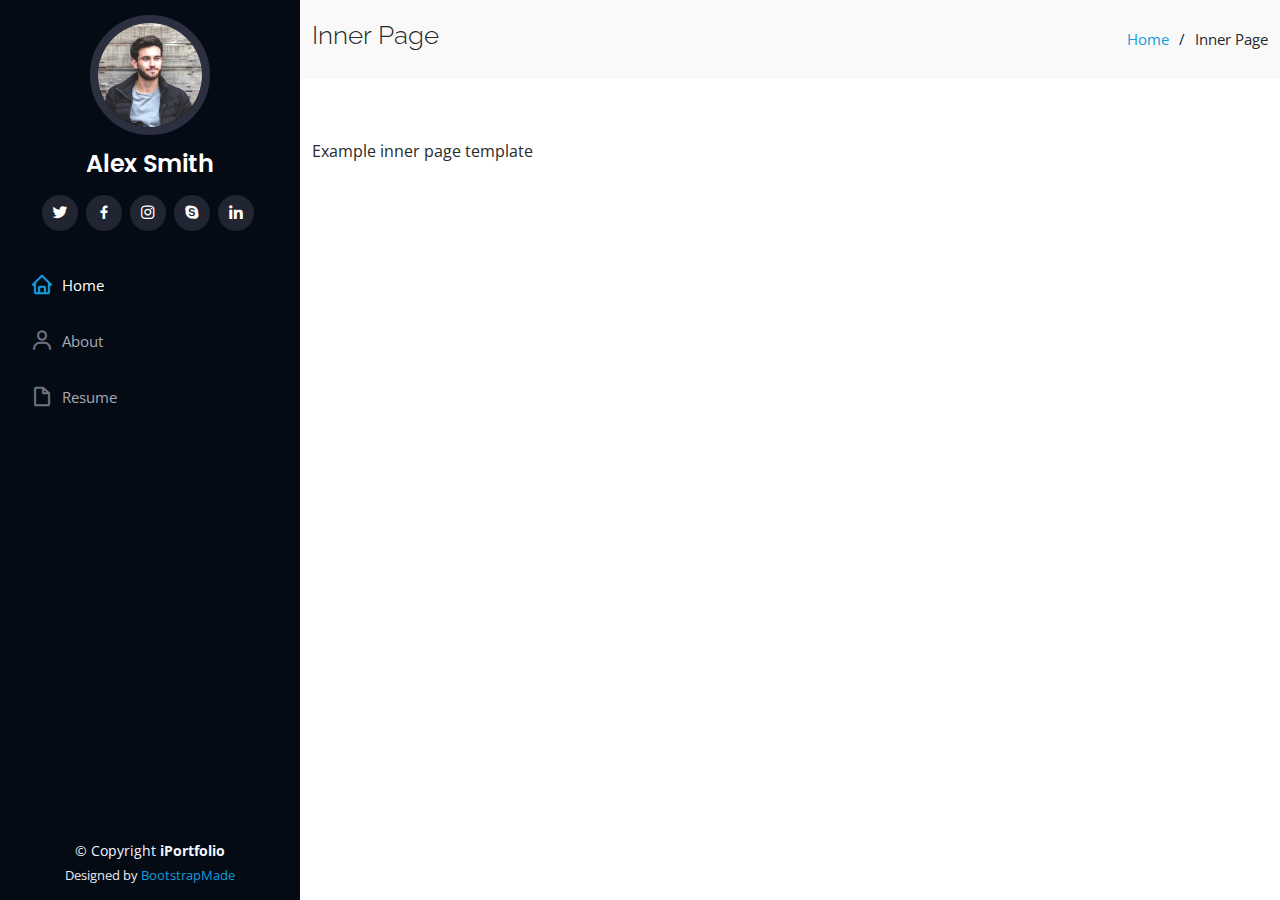
==== inner-page.html @ 0200dcc7 "test" ====
<!DOCTYPE html>
<html lang="en">

<head>
  <meta charset="utf-8">
  <meta content="width=device-width, initial-scale=1.0" name="viewport">

  <title>Inner Page - Cooper White</title>
  <meta content="" name="description">
  <meta content="" name="keywords">

  <!-- Favicons -->
  <link href="assets/img/favicon.png" rel="icon">
  <link href="assets/img/apple-touch-icon.png" rel="apple-touch-icon">

  <!-- Google Fonts -->
  <link href="https://fonts.googleapis.com/css?family=Open+Sans:300,300i,400,400i,600,600i,700,700i|Raleway:300,300i,400,400i,500,500i,600,600i,700,700i|Poppins:300,300i,400,400i,500,500i,600,600i,700,700i" rel="stylesheet">

  <!-- Vendor CSS Files -->
  <link href="assets/vendor/aos/aos.css" rel="stylesheet">
  <link href="assets/vendor/bootstrap/css/bootstrap.min.css" rel="stylesheet">
  <link href="assets/vendor/bootstrap-icons/bootstrap-icons.css" rel="stylesheet">
  <link href="assets/vendor/boxicons/css/boxicons.min.css" rel="stylesheet">
  <link href="assets/vendor/glightbox/css/glightbox.min.css" rel="stylesheet">
  <link href="assets/vendor/swiper/swiper-bundle.min.css" rel="stylesheet">

  <!-- Template Main CSS File -->
  <link href="assets/css/style.css" rel="stylesheet">

  <!-- =======================================================
  * Template Name: iPortfolio - v3.10.0
  * Template URL: https://bootstrapmade.com/iportfolio-bootstrap-portfolio-websites-template/
  * Author: BootstrapMade.com
  * License: https://bootstrapmade.com/license/
  ======================================================== -->
</head>

<body>

  <!-- ======= Mobile nav toggle button ======= -->
  <i class="bi bi-list mobile-nav-toggle d-xl-none"></i>

  <!-- ======= Header ======= -->
  <header id="header">
    <div class="d-flex flex-column">

      <div class="profile">
        <img src="assets/img/profile-img.jpg" alt="" class="img-fluid rounded-circle">
        <h1 class="text-light"><a href="index.html">Alex Smith</a></h1>
        <div class="social-links mt-3 text-center">
          <a href="#" class="twitter"><i class="bx bxl-twitter"></i></a>
          <a href="#" class="facebook"><i class="bx bxl-facebook"></i></a>
          <a href="#" class="instagram"><i class="bx bxl-instagram"></i></a>
          <a href="#" class="google-plus"><i class="bx bxl-skype"></i></a>
          <a href="#" class="linkedin"><i class="bx bxl-linkedin"></i></a>
        </div>
      </div>

      <nav id="navbar" class="nav-menu navbar">
        <ul>
          <li><a href="#hero" class="nav-link scrollto active"><i class="bx bx-home"></i> <span>Home</span></a></li>
          <li><a href="#about" class="nav-link scrollto"><i class="bx bx-user"></i> <span>About</span></a></li>
          <li><a href="#resume" class="nav-link scrollto"><i class="bx bx-file-blank"></i> <span>Resume</span></a></li>
          <!-- <li><a href="#portfolio" class="nav-link scrollto"><i class="bx bx-book-content"></i> <span>Portfolio</span></a></li>
          <li><a href="#services" class="nav-link scrollto"><i class="bx bx-server"></i> <span>Services</span></a></li>
          <li><a href="#contact" class="nav-link scrollto"><i class="bx bx-envelope"></i> <span>Contact</span></a></li> -->
        </ul>
      </nav><!-- .nav-menu -->
    </div>
  </header><!-- End Header -->

  <main id="main">

    <!-- ======= Breadcrumbs ======= -->
    <section class="breadcrumbs">
      <div class="container">

        <div class="d-flex justify-content-between align-items-center">
          <h2>Inner Page</h2>
          <ol>
            <li><a href="index.html">Home</a></li>
            <li>Inner Page</li>
          </ol>
        </div>

      </div>
    </section><!-- End Breadcrumbs -->

    <section class="inner-page">
      <div class="container">
        <p>
          Example inner page template
        </p>
      </div>
    </section>

  </main><!-- End #main -->

  <!-- ======= Footer ======= -->
  <footer id="footer">
    <div class="container">
      <div class="copyright">
        &copy; Copyright <strong><span>iPortfolio</span></strong>
      </div>
      <div class="credits">
        <!-- All the links in the footer should remain intact. -->
        <!-- You can delete the links only if you purchased the pro version. -->
        <!-- Licensing information: https://bootstrapmade.com/license/ -->
        <!-- Purchase the pro version with working PHP/AJAX contact form: https://bootstrapmade.com/iportfolio-bootstrap-portfolio-websites-template/ -->
        Designed by <a href="https://bootstrapmade.com/">BootstrapMade</a>
      </div>
    </div>
  </footer><!-- End  Footer -->

  <a href="#" class="back-to-top d-flex align-items-center justify-content-center"><i class="bi bi-arrow-up-short"></i></a>

  <!-- Vendor JS Files -->
  <script src="assets/vendor/purecounter/purecounter_vanilla.js"></script>
  <script src="assets/vendor/aos/aos.js"></script>
  <script src="assets/vendor/bootstrap/js/bootstrap.bundle.min.js"></script>
  <script src="assets/vendor/glightbox/js/glightbox.min.js"></script>
  <script src="assets/vendor/isotope-layout/isotope.pkgd.min.js"></script>
  <script src="assets/vendor/swiper/swiper-bundle.min.js"></script>
  <script src="assets/vendor/typed.js/typed.min.js"></script>
  <script src="assets/vendor/waypoints/noframework.waypoints.js"></script>
  <script src="assets/vendor/php-email-form/validate.js"></script>

  <!-- Template Main JS File -->
  <script src="assets/js/main.js"></script>

</body>

</html>
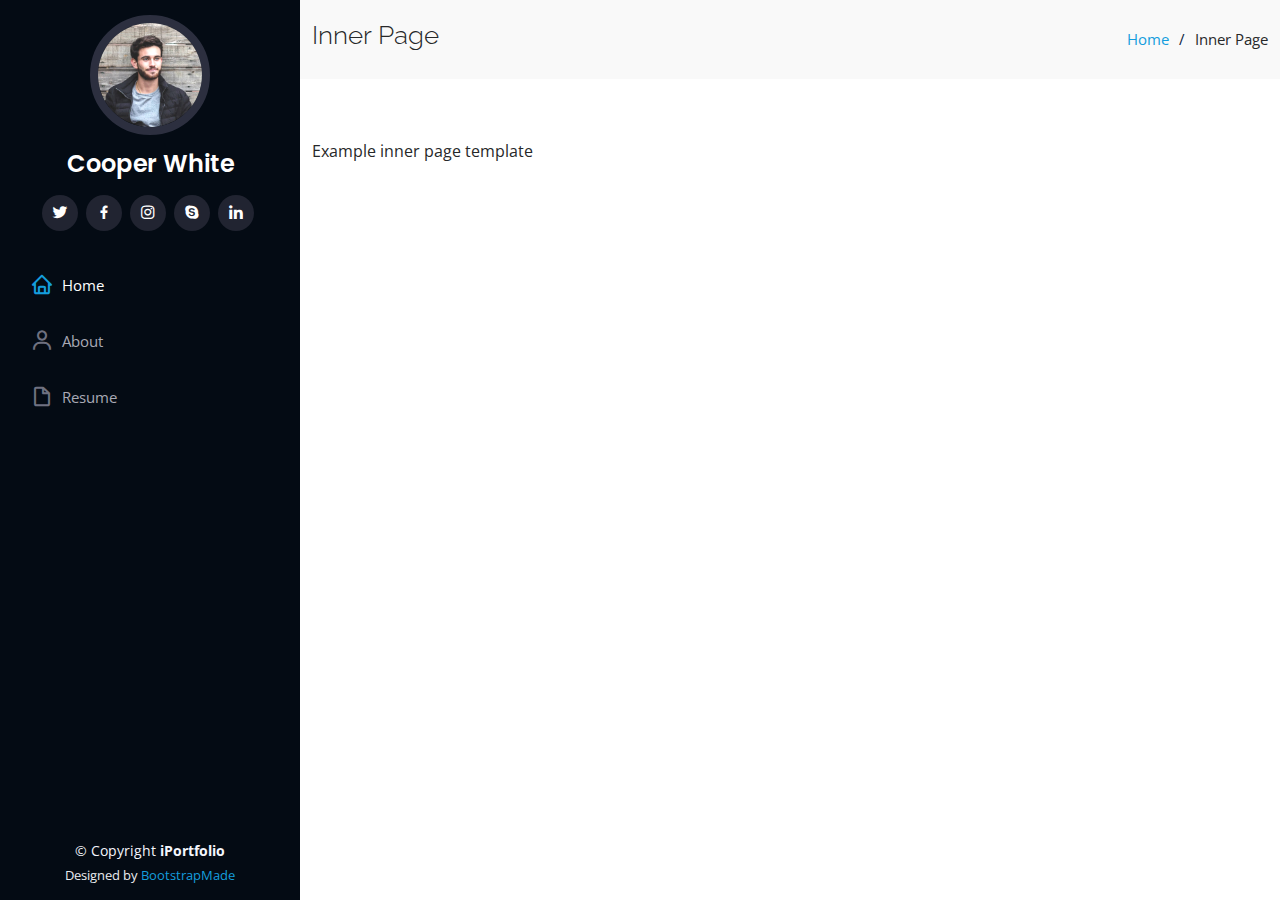
==== commit 50a43ee8: "change navbar" ====
--- a/inner-page.html
+++ b/inner-page.html
@@ -46,7 +46,7 @@
 
       <div class="profile">
         <img src="assets/img/profile-img.jpg" alt="" class="img-fluid rounded-circle">
-        <h1 class="text-light"><a href="index.html">Alex Smith</a></h1>
+        <h1 class="text-light"><a href="index.html">Cooper White</a></h1>
         <div class="social-links mt-3 text-center">
           <a href="#" class="twitter"><i class="bx bxl-twitter"></i></a>
           <a href="#" class="facebook"><i class="bx bxl-facebook"></i></a>
--- a/assets/css/style.css
+++ b/assets/css/style.css
@@ -66,6 +66,30 @@
 }
 
 /*--------------------------------------------------------------
+# Download button
+--------------------------------------------------------------*/
+ /* Style buttons */
+ .button-container {
+  margin-top: 5px;
+  margin-bottom: 10px;
+ }
+
+ .btn {
+  background-color: #149ddd;
+  border: none;
+  color: white;
+  padding: 12px 30px;
+  cursor: pointer;
+  font-size: 20px;
+}
+
+/* Darker background on mouse-over */
+.btn:hover {
+  background-color: #2eafec;
+  color: #fff;
+} 
+
+/*--------------------------------------------------------------
 # Header
 --------------------------------------------------------------*/
 #header {
